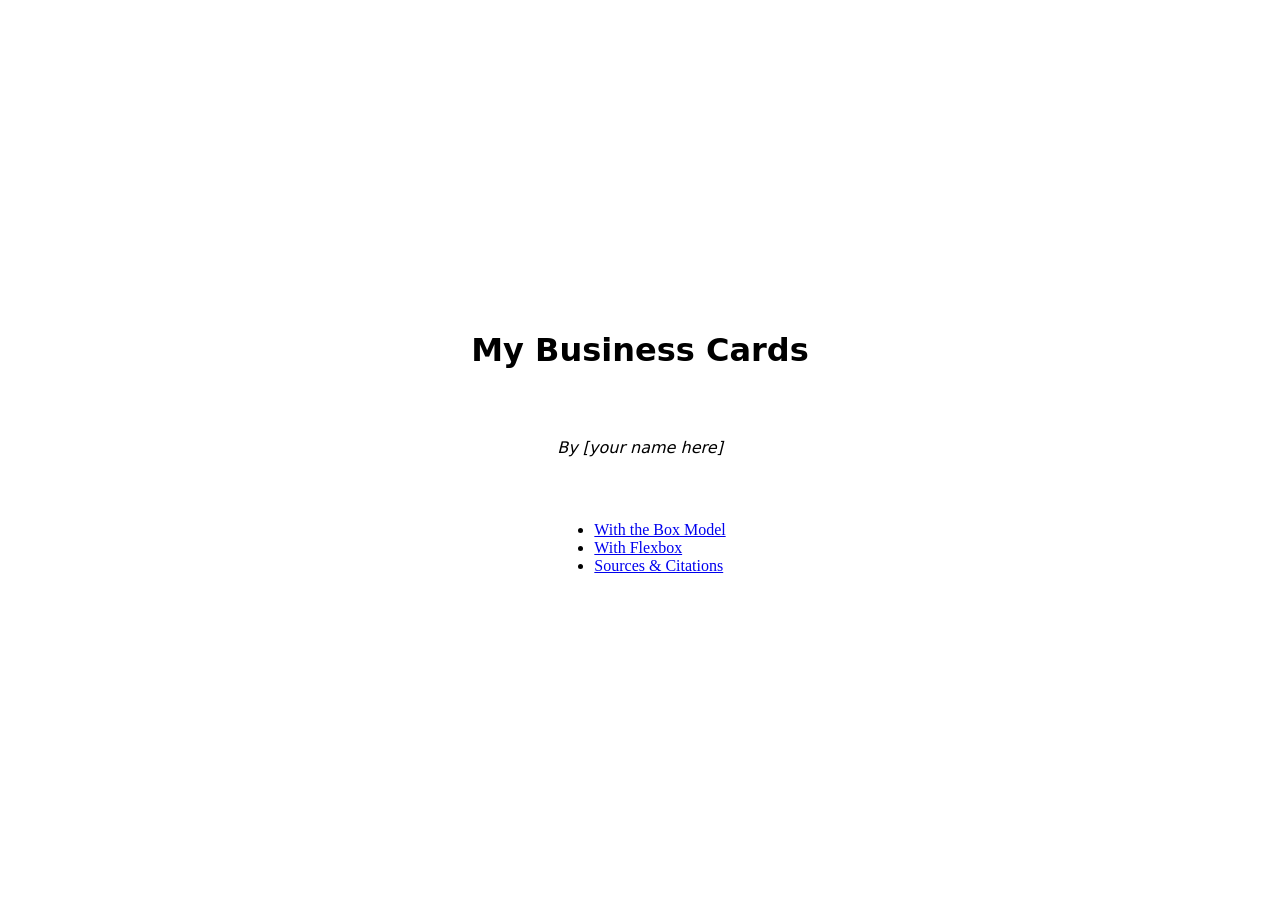
==== index.html @ 180ede99 "Initial commit" ====
<!DOCTYPE html>
<html lang="en">
  <head>
    <meta charset="utf-8">
    <meta name="viewport" content="width=device-width, initial-scale=1">
    <title>My Business Cards</title>
    <link rel="stylesheet" href="./template.css">
  </head>
  <body>
    <h1>My Business Cards</h1>
    <p class="attribution">By [your name here]</p>

    <ul class="page-links">
      <li><a href="box.html">With the Box Model</a></li>
      <li><a href="flex.html">With Flexbox</a></li>
      <li><a href="citations.html">Sources &amp; Citations</a></li>
    </ul>
  </body>
</html>
---- template.css ----
/* 
 * PROJECT TEMPLATE    
 * DO NOT MODIFY       
 * 
 * Your code should go in box.css and flex.css
 *
 * -------------------------------------------------------------
 * This file contains the core layout and card styles for the project.
 * Please do NOT change anything here. 
 * All your custom CSS should go in the other files as directed.
 * -------------------------------------------------------------
 */

.card {
  box-shadow: 0 4px 8px 0 rgba(0, 0, 0, 0.2);
  margin-left: auto;
  margin-right: auto;
  margin-top: auto;
  margin-bottom: auto;
  perspective: 1000px;
  cursor: pointer;
  transform-style: preserve-3d;
  transition: all 0.3s ease;
}

.card.landscape {
  width: 3.5in;
  height: 2in;
}

.card.portrait {
  height: 3.5in;
  width: 2in;
}

.card.square {
  width: 2.5in;
  height: 2.5in;
}

/* Hover effect - slight tilt to show interactivity */
.card:hover {
  scale: 1.05;
}

/* Flipped state - full rotation */
.card.flipped {
  transform: rotateY(180deg);
}

.card-front,
.card-back {
  position: absolute;
  width: 100%;
  height: 100%;
  backface-visibility: hidden;
  border-radius: inherit;
  box-sizing: border-box;
}

.card-front {
  border: 2px solid #e0e0e0;
}

.card-back {
  transform: rotateY(180deg);
}
body {
  display: flex;
  flex-direction: column;
  justify-content: center;
  align-items: center;
  gap: 32px;
  min-height: 100vh;
  margin: 0;
}

body > h1,
body > h2,
body > .attribution {
  font-family: system-ui, -apple-system, BlinkMacSystemFont, "Segoe UI", Roboto,
    Oxygen, Ubuntu, Cantarell, "Open Sans", "Helvetica Neue", sans-serif;
}
p.attribution {
  font-style: italic;
}
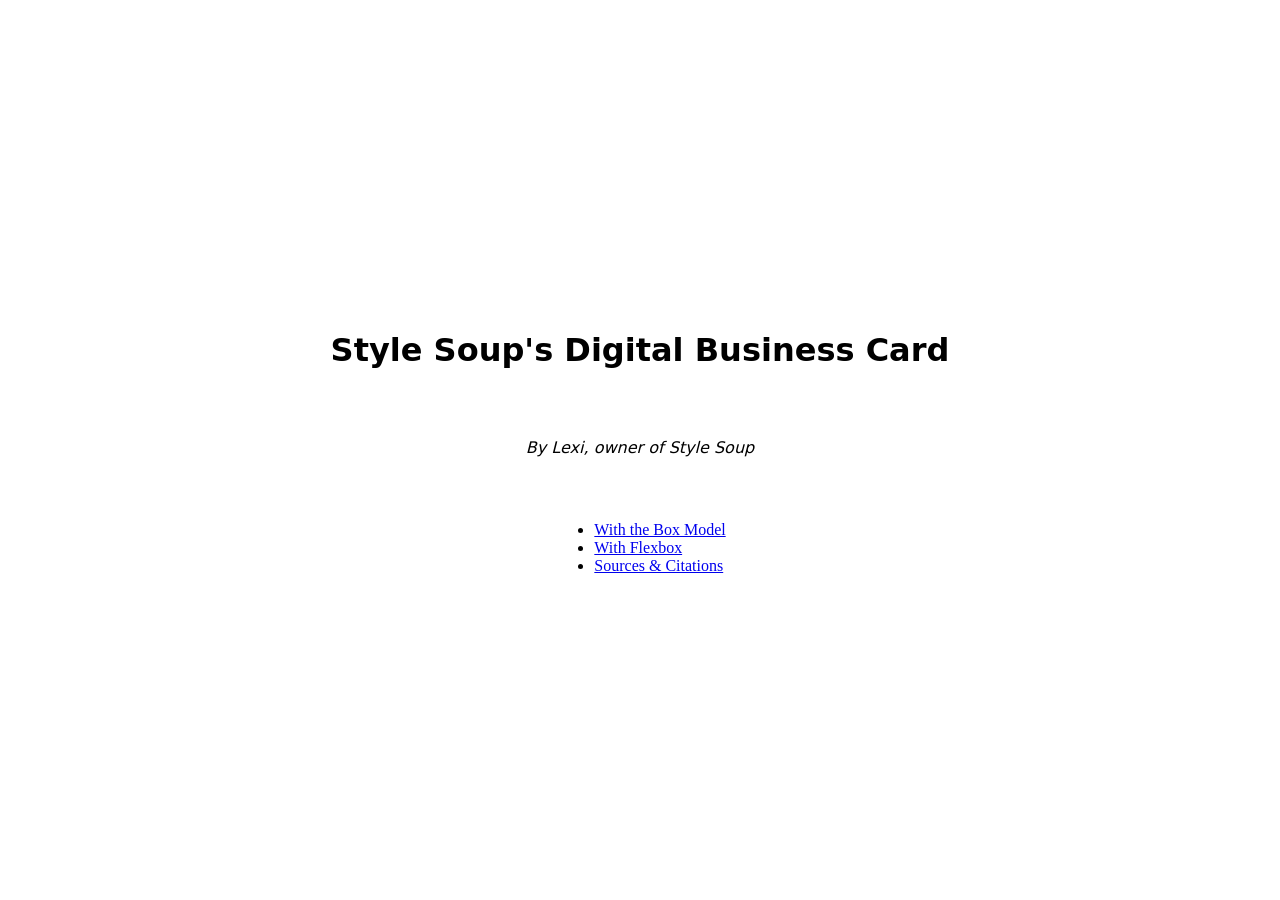
==== commit 368fa7f9: "started" ====
--- a/index.html
+++ b/index.html
@@ -7,8 +7,8 @@
     <link rel="stylesheet" href="./template.css">
   </head>
   <body>
-    <h1>My Business Cards</h1>
-    <p class="attribution">By [your name here]</p>
+    <h1>Style Soup's Digital Business Card</h1>
+    <p class="attribution">By Lexi, owner of Style Soup</p>
 
     <ul class="page-links">
       <li><a href="box.html">With the Box Model</a></li>
